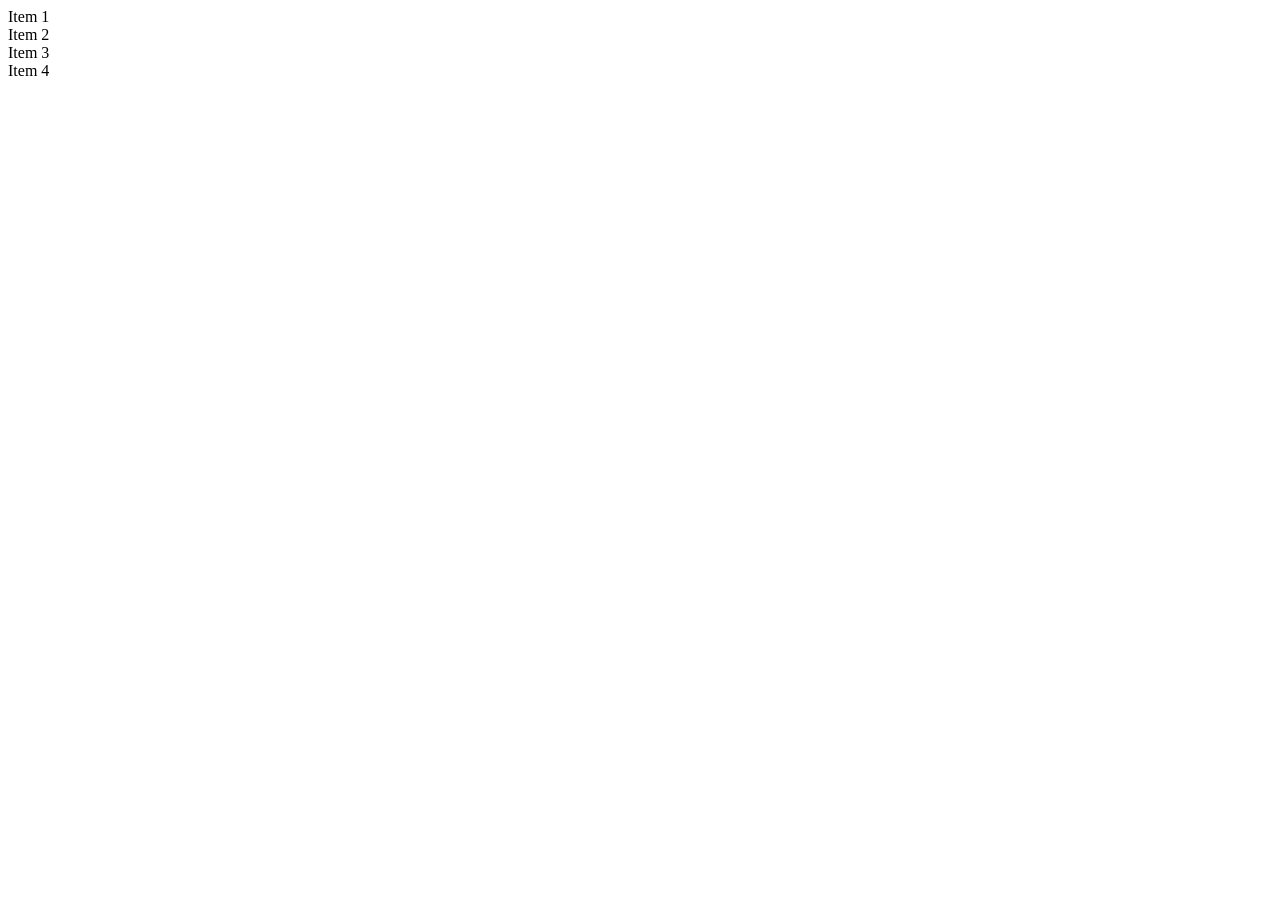
==== atividade3(de verdade)/index.html @ 185b3eb1 "mudei poca coisa pq vou ter que sair denovo afe" ====
<!DOCTYPE html>
<html lang="pt-br">
<head>
    <meta charset="UTF-8">
    <meta name="viewport" content="width=device-width, initial-scale=1.0">
    <title>Document</title>
</head>
<body>
    <div class="flex">
        <div class="item">Item 1</div>
        <div class="item">Item 2</div>
        <div class="item">Item 3</div>
        <div class="item">Item 4</div>
    
        
</body>
</html>
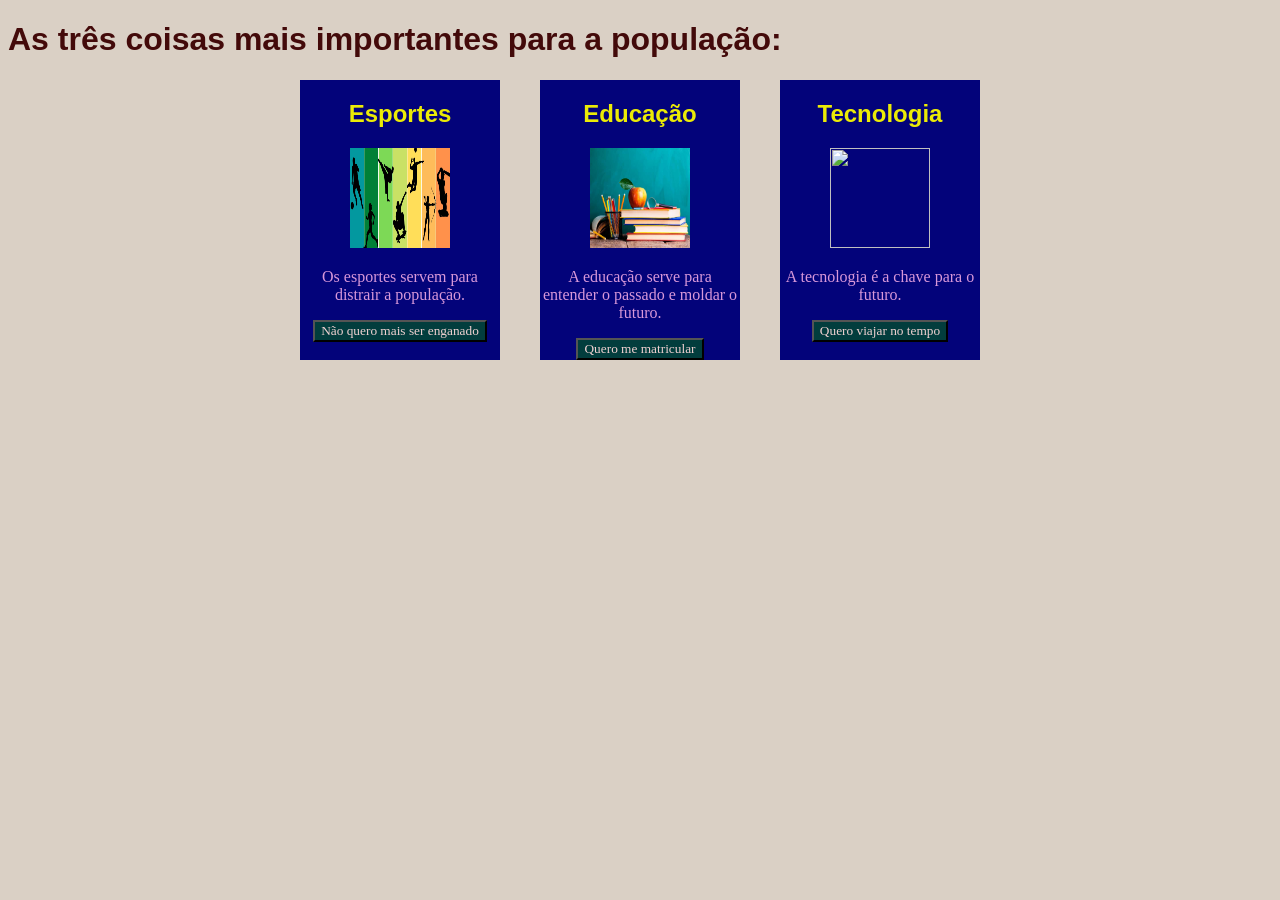
==== commit 2237bfb7: "Praticamente todo o resto 👍" ====
--- a/atividade3(de verdade)/index.html
+++ b/atividade3(de verdade)/index.html
@@ -3,15 +3,30 @@
 <head>
     <meta charset="UTF-8">
     <meta name="viewport" content="width=device-width, initial-scale=1.0">
-    <title>Document</title>
+    <title>Atividade 3</title>
+    <link rel="stylesheet" href="estilo.css" />
 </head>
 <body>
-    <div class="flex">
-        <div class="item">Item 1</div>
-        <div class="item">Item 2</div>
-        <div class="item">Item 3</div>
-        <div class="item">Item 4</div>
-    
-        
+    <h1>As três coisas mais importantes para a população:</h1>
+    <div class="container">
+        <div class="item">
+            <h2>Esportes</h2>
+            <img src="imagens/esportes.png">
+            <p>Os esportes servem para distrair a população.</p>
+            <button type="button" class="Botão">Não quero mais ser enganado</button>
+        </div>
+        <div class="item">
+            <h2>Educação</h2>
+            <img src="imagens/educação.png">
+            <p>A educação serve para entender o passado e moldar o futuro.</p>
+            <button type="button" class="Botão">Quero me matricular</button>
+        </div>
+        <div class="item">
+            <h2>Tecnologia</h2>
+            <img src="imagens/tecnologia.png">
+            <p>A tecnologia é a chave para o futuro.</p>
+            <button type="button" class="Botão">Quero viajar no tempo</button>
+        </div>
+    </div>
 </body>
 </html>
--- a/atividade3(de verdade)/estilo.css
+++ b/atividade3(de verdade)/estilo.css
@@ -0,0 +1,43 @@
+body {
+    background-color: rgb(218, 208, 197);
+}
+
+h1 {
+    color: rgb(67, 10, 10);
+    font-family:'Franklin Gothic Medium', 'Arial Narrow', Arial, sans-serif;
+}
+
+h2 {
+    color: rgb(235, 235, 6);
+    font-family: Impact, Haettenschweiler, 'Arial Narrow Bold', sans-serif;
+}
+
+p {
+    color:rgb(216, 152, 217);
+    font-family: 'Times New Roman', Times, serif;
+}
+
+img {
+    width: 100px;
+    height: 100px;
+}
+
+.container {
+    display: flex;
+    gap: 40px;
+    flex-flow: row;
+    justify-content: center;
+}
+
+.item {
+    color: rgb(255, 255, 255);
+    background-color: rgb(3, 3, 122);
+    text-align: center;
+    width: 200px
+}
+
+.Botão {
+    font-family: 'Times New Roman', Times, serif;
+    color:rgb(241, 210, 210);
+    background-color: rgb(2, 61, 61);
+}
